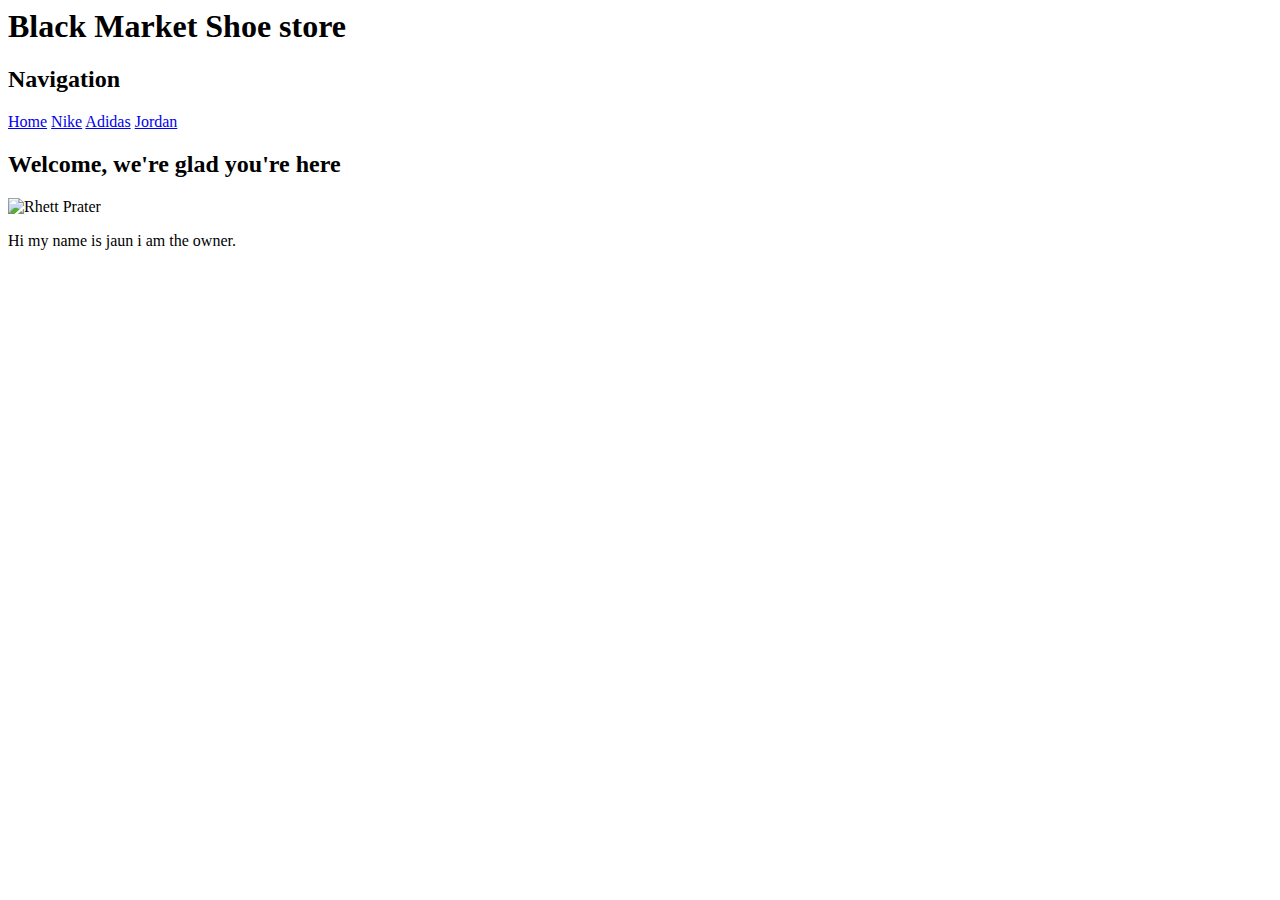
==== index.html @ 1d7e22d7 "added index file 1/25/18" ====
<!-- saved from url=(0061)file:///C:/Users/rheprater/Downloads/web%20project/index.html -->
<html><head><meta http-equiv="Content-Type" content="text/html; charset=windows-1252">
    <link rel="stylesheet" href="./index_files/bootstrap.min.css">
    <link href="./index_files/css" rel="stylesheet">
    <link href="./index_files/app.css" rel="stylesheet">
    <link rel="stylesheet" href="./index_files/font-awesome.min.css">
  </head>
  <body class:"container-fluid"="">
    <header>
      <h1><i class="fa fa-star" aria-hidden="true"></i> Black Market Shoe store</h1>
    </header>
    <div class="row">
      <div class="col-xs-4">
        <h2>Navigation</h2>
      <a href="file:///C:/Users/rheprater/Downloads/web%20project/index.html" class="btn btn-block btn-primary">Home</a>
      <a href="file:///C:/Users/rheprater/Downloads/web%20project/nike.html" class="btn btn-block btn-primary">Nike</a>
      <a href="file:///C:/Users/rheprater/Downloads/web%20project/addidas.html" class="btn btn-block btn-primary">Adidas</a>
      <a href="file:///C:/Users/rheprater/Downloads/web%20project/jordan.html" class="btn btn-block btn-primary">Jordan</a>
  </div>

    <div class="col-xs-8">
    <h2 class="text-center"> Welcome, we're glad you're here</h2>
    <!--Your code goes below this line -->
    <div class="row">
                <div class="col-xs-4">
                  <img src="./index_files/nikeshoes.jpg" alt="Rhett Prater" class="img-responsive">
                </div>
                <div class="col-xs-8">
                  <p class="p1">Hi my name is jaun i am the owner.</p>

                </div>
            </div>


    <!--Your code goes above this line -->
  
</div>
</div>

</body></html>
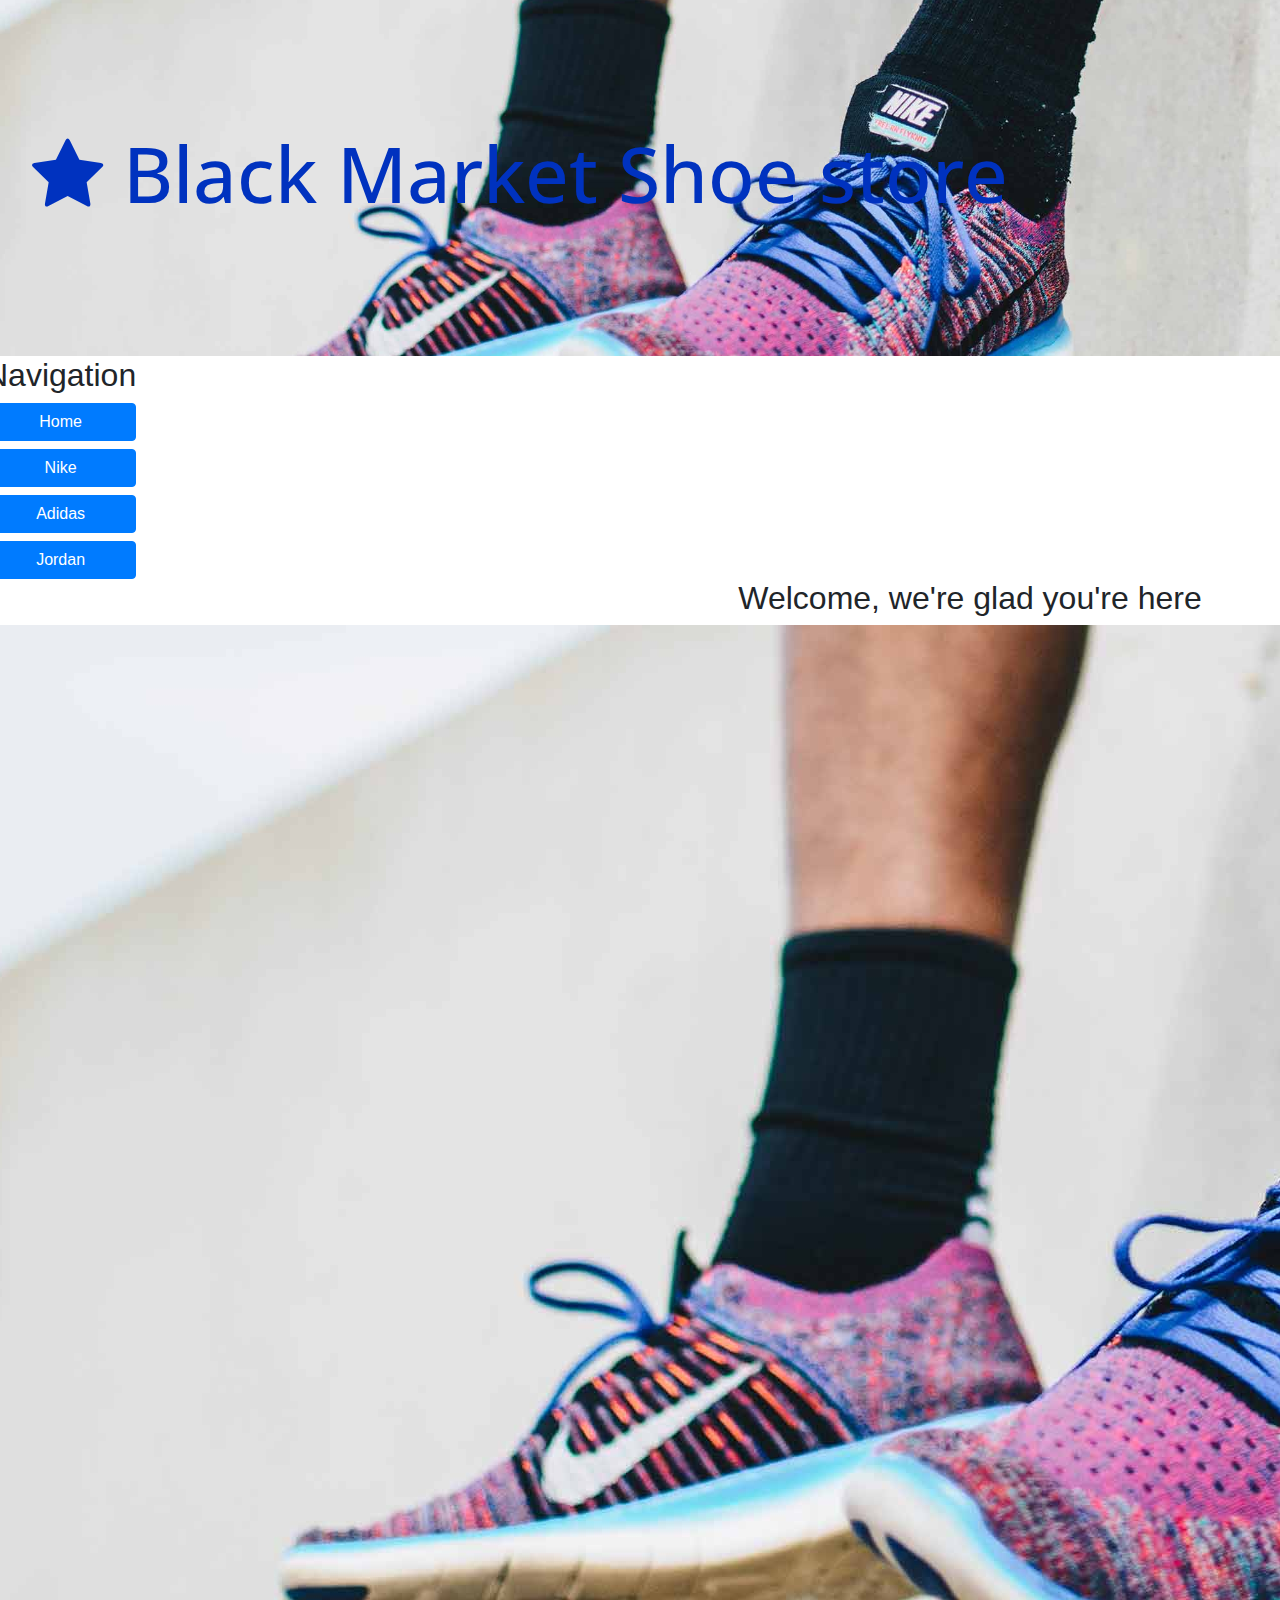
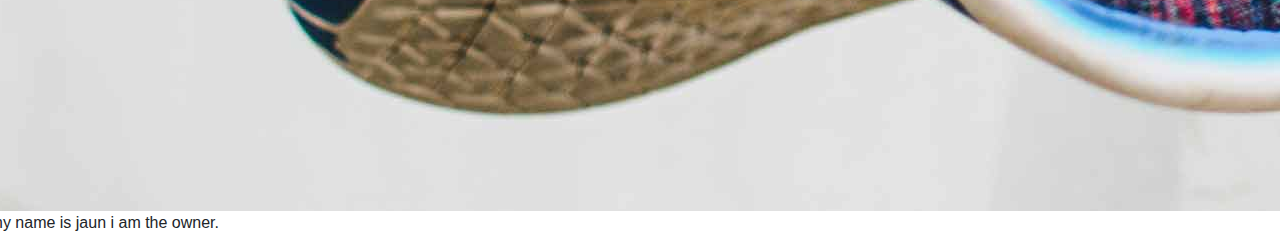
==== commit 7963b6e4: "fixed header" ====
--- a/index.html
+++ b/index.html
@@ -1,10 +1,11 @@
 
 <!-- saved from url=(0061)file:///C:/Users/rheprater/Downloads/web%20project/index.html -->
 <html><head><meta http-equiv="Content-Type" content="text/html; charset=windows-1252">
-    <link rel="stylesheet" href="./index_files/bootstrap.min.css">
-    <link href="./index_files/css" rel="stylesheet">
-    <link href="./index_files/app.css" rel="stylesheet">
-    <link rel="stylesheet" href="./index_files/font-awesome.min.css">
+    <link rel="stylesheet" href="https://maxcdn.bootstrapcdn.com/bootstrap/4.0.0/css/bootstrap.min.css">
+    <link href="https://fonts.googleapis.com/css?family=Open+Sans+Condensed:300" rel="stylesheet">
+    <link rel="stylesheet" href="https://maxcdn.bootstrapcdn.com/font-awesome/4.7.0/css/font-awesome.min.css">
+    <link href="app.css" rel="stylesheet">
+
   </head>
   <body class:"container-fluid"="">
     <header>
@@ -13,10 +14,10 @@
     <div class="row">
       <div class="col-xs-4">
         <h2>Navigation</h2>
-      <a href="file:///C:/Users/rheprater/Downloads/web%20project/index.html" class="btn btn-block btn-primary">Home</a>
-      <a href="file:///C:/Users/rheprater/Downloads/web%20project/nike.html" class="btn btn-block btn-primary">Nike</a>
-      <a href="file:///C:/Users/rheprater/Downloads/web%20project/addidas.html" class="btn btn-block btn-primary">Adidas</a>
-      <a href="file:///C:/Users/rheprater/Downloads/web%20project/jordan.html" class="btn btn-block btn-primary">Jordan</a>
+      <a href="index.html" class="btn btn-block btn-primary">Home</a>
+      <a href="nike.html" class="btn btn-block btn-primary">Nike</a>
+      <a href="addidas.html" class="btn btn-block btn-primary">Adidas</a>
+      <a href="jordan.html" class="btn btn-block btn-primary">Jordan</a>
   </div>
 
     <div class="col-xs-8">
@@ -24,7 +25,7 @@
     <!--Your code goes below this line -->
     <div class="row">
                 <div class="col-xs-4">
-                  <img src="./index_files/nikeshoes.jpg" alt="Rhett Prater" class="img-responsive">
+                  <img src="nikeshoes.jpg" alt="Rhett Prater" class="img-responsive">
                 </div>
                 <div class="col-xs-8">
                   <p class="p1">Hi my name is jaun i am the owner.</p>
@@ -34,8 +35,8 @@
 
 
     <!--Your code goes above this line -->
-  
+
 </div>
 </div>
 
-</body></html>+</body></html>
--- a/app.css
+++ b/app.css
@@ -0,0 +1,13 @@
+h1 {
+  font-family: "Open Sans Condensed", sans-serif;
+  font-size: 6vw;
+  color: #0032BF;
+}
+
+header {
+  background-color: #C830FF;
+  background-image: url("nikeshoes.jpg");
+  padding: 10vw 2em;
+  background-position: center center;
+  background-size: cover;
+}
